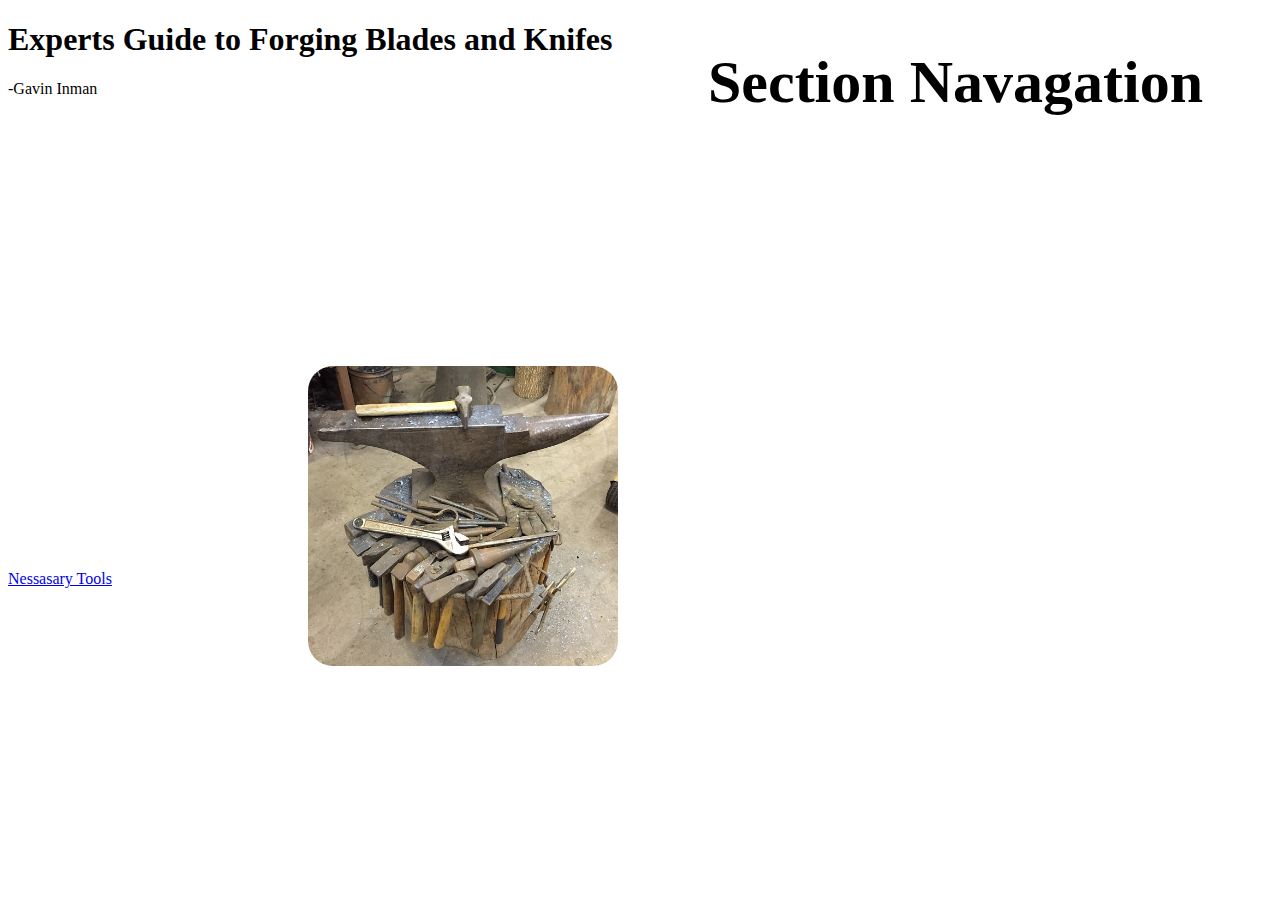
==== index.html @ 8b24ba62 "Added basic layout on index page. added image and links to other pages." ====
<!DOCTYPE html>

<html lang="en">

    <head>
    
        <title>Experts Guide to Forging Blades and Knifes</title>

        <meta name="viewport" content="width=device-width, intial-scale=1.0">
        <meta charset="UTF-8">
        
        <link rel="stylesheet" href="/Styles/style.css">

    </head>





    <body>

        <main>
            <artical>
                <h1>Experts Guide to Forging Blades and Knifes</h1>
                <p>-Gavin Inman</p>
            </artical>
        
        
            <artical>
                <h2 id="sections">Section Navagation</h2>
                
                <img id="anvil-picture" src="/Images/anvil.jpg">

                <nav>
                    <a id="tools-link" href="/Pages/tools.html">Nessasary Tools</a>
                    <a href="linkone"></a>
                    <a href="linkone"></a>
                </nav>
             </artical>
        
        
        
        </main>








    </body>








</html>
---- Styles/style.css ----
#anvil-picture{
    height: 300px; 
    transform: translate(300px, 100px);
    border-radius: 25px;
    }

#sections{
    transform: translate(700px,-100px);
    font-size:60px;
  

}

#tools-link{
    transform: translate(510px, 100px); 
    


}

#sparkingforge-picture{
   height: 200px;
   transform: translate(1000px, -100px);
   
}
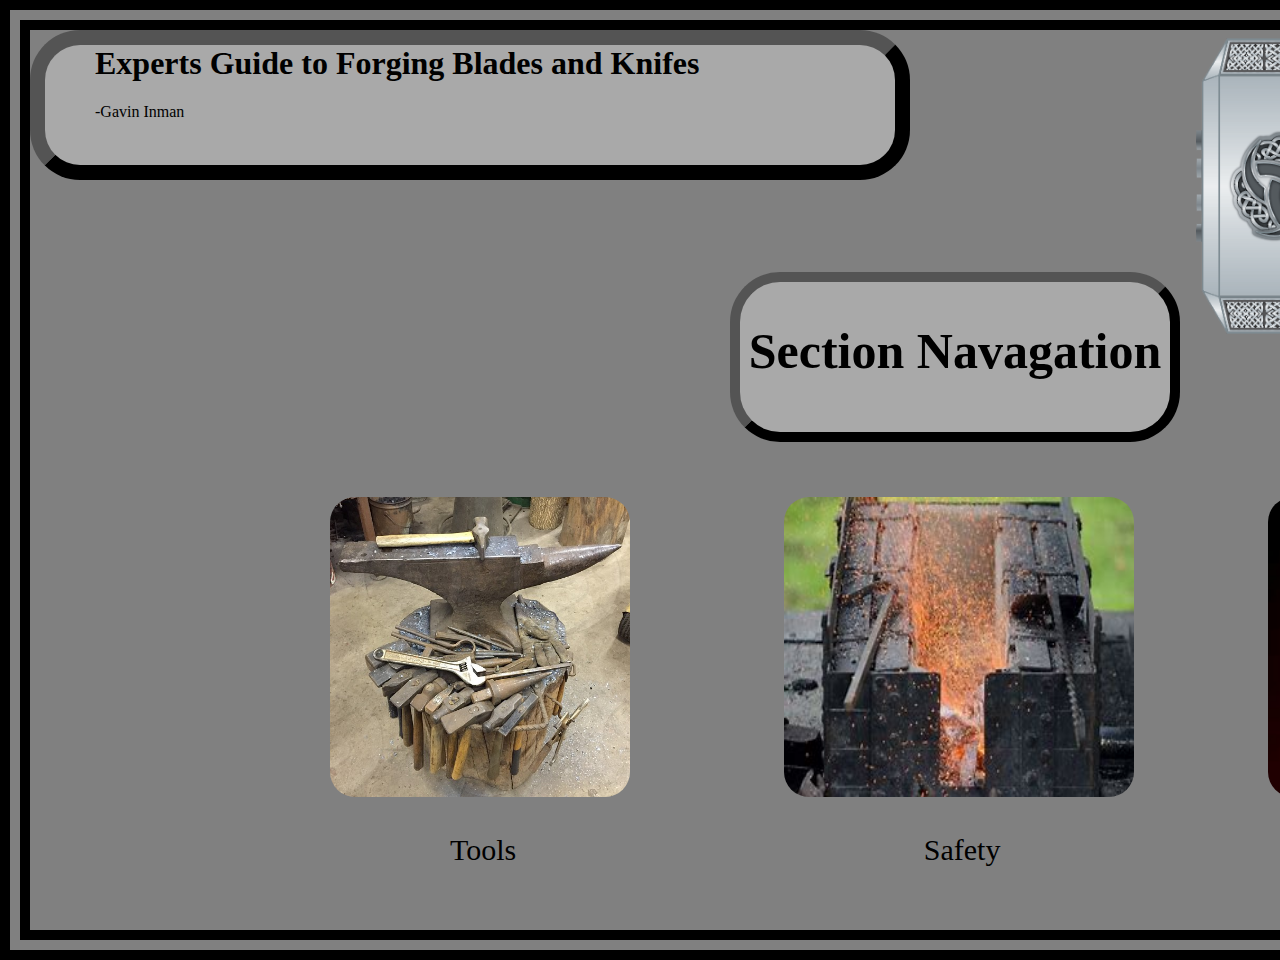
==== commit ab4960e5: "added images imbedded with links. set up a border and section navagation. added thors hammer." ====
--- a/index.html
+++ b/index.html
@@ -11,6 +11,7 @@
         
         <link rel="stylesheet" href="/Styles/style.css">
 
+       
     </head>
 
 
@@ -19,22 +20,24 @@
 
     <body>
 
+       
+            <header>
+                <h1 class="header-text">Experts Guide to Forging Blades and Knifes</h1>
+                <p class="header-text">-Gavin Inman</p>
+               <img id="thorhammer" src="/Images/thorhammer.png">
+            </header>
+        
         <main>
-            <artical>
-                <h1>Experts Guide to Forging Blades and Knifes</h1>
-                <p>-Gavin Inman</p>
-            </artical>
-        
-        
             <artical>
                 <h2 id="sections">Section Navagation</h2>
                 
-                <img id="anvil-picture" src="/Images/anvil.jpg">
+
+                <p id="link-names"><span>Tools Safety Guide</span></p>
 
                 <nav>
-                    <a id="tools-link" href="/Pages/tools.html">Nessasary Tools</a>
-                    <a href="linkone"></a>
-                    <a href="linkone"></a>
+                    <a href="/Pages/tools.html"><span><img id="anvil-picture" src="/Images/anvil.jpg" alt="an anvil and hammer"></span></a>
+                    <a href="/Pages/safty.html"><span><img id="sparkingforge-picture" src="/Images/sparkingforge.jpg" alt="a sparking forge"></span></a>
+                    <a href="linkone"><span><img id="guidebook-picture" src="/Images/guidebook.jpg" alt="a guidebook"></span></a>
                 </nav>
              </artical>
         
--- a/Styles/style.css
+++ b/Styles/style.css
@@ -1,25 +1,85 @@
 #anvil-picture{
-    height: 300px; 
-    transform: translate(300px, 100px);
+    height: 300px;
+    width: 300px; 
+    transform: translate(300px, 0px);
     border-radius: 25px;
     }
 
 #sections{
-    transform: translate(700px,-100px);
-    font-size:60px;
-  
-
+    transform: translate(700px, 50px);
+    font-size:50px;
+    background-color: darkgrey;
+    width:430px;
+    height:110px;
+    text-align: center;
+    border-radius: 50px;
+    border-color: black;
+    border-style: outset;
+    border-width: 10px
 }
 
-#tools-link{
-    transform: translate(510px, 100px); 
-    
+h2{
+    padding-top: 40px
+}
+
+#link-names{
+    transform: translate(420px, 400px);
+    font-size: 30px;
+    word-spacing:400px;
 
 
 }
 
 #sparkingforge-picture{
-   height: 200px;
-   transform: translate(1000px, -100px);
-   
-}+   height: 300px; 
+   width: 350px;
+   transform: translate(450px, 0px);
+   border-radius: 25px;
+
+}
+
+#guidebook-picture{
+    height: 300px; 
+    width: 350px;
+    transform: translate(580px, 0px);
+    border-radius: 25px;
+ 
+}
+
+body{
+    overflow: hidden;
+    border-color: black;
+    border-style: double;
+    border-width: 30px;
+    width: 1810px;
+    height: 900px;
+    margin:0px;
+
+}
+
+header{
+    background-color: darkgrey;
+    border-radius:100px;
+    height: 120px;
+    width:850px;
+    margin:0px;
+    border-radius: 50px;
+    border-color: black;
+    border-style: outset;
+    border-width: 15px
+}
+
+.header-text{
+    margin-left: 50px;
+    margin-top:0px;
+}
+
+#thorhammer{
+    transform: translate(1150px, -100px);
+    width:75%
+}
+
+body{
+    background-color: grey;
+    
+}
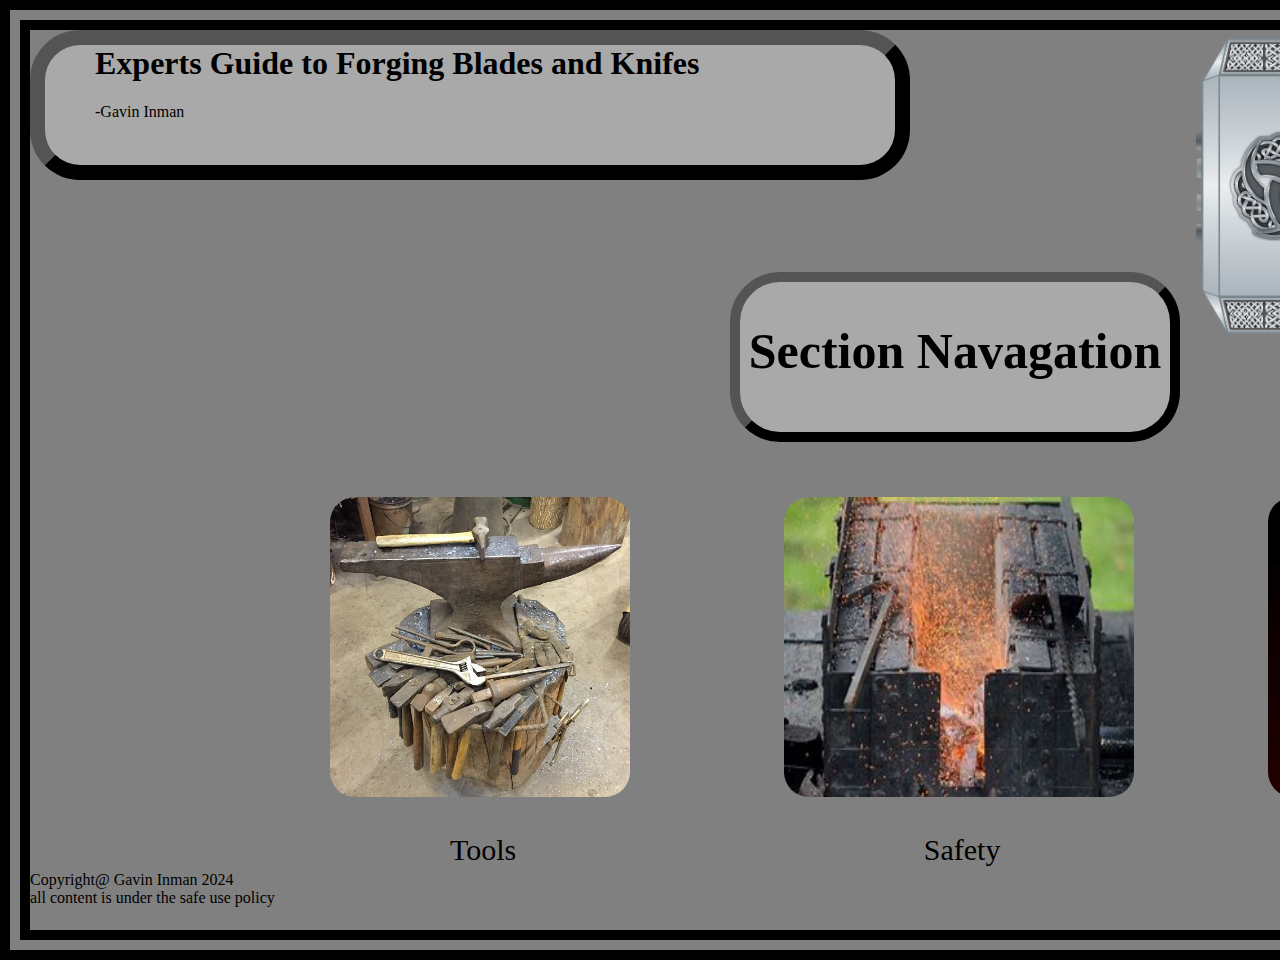
==== commit 13b87ec6: "finnished guide and safty page. added a forged knife image" ====
--- a/index.html
+++ b/index.html
@@ -3,62 +3,32 @@
 <html lang="en">
 
     <head>
-    
         <title>Experts Guide to Forging Blades and Knifes</title>
-
         <meta name="viewport" content="width=device-width, intial-scale=1.0">
         <meta charset="UTF-8">
-        
         <link rel="stylesheet" href="/Styles/style.css">
-
-       
     </head>
 
-
-
-
-
     <body>
-
-       
             <header>
                 <h1 class="header-text">Experts Guide to Forging Blades and Knifes</h1>
                 <p class="header-text">-Gavin Inman</p>
-               <img id="thorhammer" src="/Images/thorhammer.png">
+               <img id="thorhammer" src="/Images/thorhammer.png" alt="thors hammer">
             </header>
         
         <main>
-            <artical>
+            <article>
                 <h2 id="sections">Section Navagation</h2>
-                
-
                 <p id="link-names"><span>Tools Safety Guide</span></p>
-
                 <nav>
                     <a href="/Pages/tools.html"><span><img id="anvil-picture" src="/Images/anvil.jpg" alt="an anvil and hammer"></span></a>
-                    <a href="/Pages/safty.html"><span><img id="sparkingforge-picture" src="/Images/sparkingforge.jpg" alt="a sparking forge"></span></a>
-                    <a href="linkone"><span><img id="guidebook-picture" src="/Images/guidebook.jpg" alt="a guidebook"></span></a>
+                    <a href="/Pages/safety.html"><span><img id="sparkingforge-picture" src="/Images/sparkingforge.jpg" alt="a sparking forge"></span></a>
+                    <a href="/Pages/guide.html"><span><img id="guidebook-picture" src="/Images/guidebook.jpg" alt="a guidebook"></span></a>
                 </nav>
-             </artical>
-        
-        
-        
-        </main>
-
-
-
-
-
-
-
-
+             </article>
+         </main>
+         <footer>
+            <br><br><br><p>Copyright@ Gavin Inman 2024<br>all content is under the safe use policy</p>
+         </footer>
     </body>
-
-
-
-
-
-
-
-
 </html>--- a/Styles/style.css
+++ b/Styles/style.css
@@ -4,6 +4,15 @@
     transform: translate(300px, 0px);
     border-radius: 25px;
     }
+
+.images{
+    padding-left: 200px;
+    display: block;
+    margin-left: 200px;
+    line-height:100px;
+    width: 100px;
+    height: 100px;
+}
 
 #sections{
     transform: translate(700px, 50px);
@@ -16,10 +25,6 @@
     border-color: black;
     border-style: outset;
     border-width: 10px
-}
-
-h2{
-    padding-top: 40px
 }
 
 #link-names{
@@ -46,6 +51,61 @@
  
 }
 
+.header-text{
+    margin-left: 50px;
+    margin-top:0px;
+}
+
+#thorhammer{
+    transform: translate(1150px, -100px);
+    width:75%
+}
+
+#home{
+    transform: translate(1400px, -150px);
+    font-size:50px;
+}
+
+#tools-list{
+    padding-top: 100px;
+    padding-left: 100px;
+}
+
+.list-items{
+    height: 100px;
+    width: 100px;
+    font-size: 50px;
+}
+
+#thats-it{
+    text-align:center;
+    padding-left:400px;
+    font-size: 80px;
+
+}
+
+.guide{
+    line-height:40px;
+    font-size:40px;
+    padding-top:40px;
+}
+
+#safty-1{
+    padding-top:110px;
+    font-size:100px;
+    padding-left:30px;
+    text-decoration: underline;
+}
+#safty-2{
+   padding-top:100px;
+   font-size:40px;
+   padding-left:200px;
+}
+
+h2{
+    padding-top: 40px
+}
+
 body{
     overflow: hidden;
     border-color: black;
@@ -54,7 +114,7 @@
     width: 1810px;
     height: 900px;
     margin:0px;
-
+    background-color: grey;
 }
 
 header{
@@ -69,17 +129,3 @@
     border-width: 15px
 }
 
-.header-text{
-    margin-left: 50px;
-    margin-top:0px;
-}
-
-#thorhammer{
-    transform: translate(1150px, -100px);
-    width:75%
-}
-
-body{
-    background-color: grey;
-    
-}
